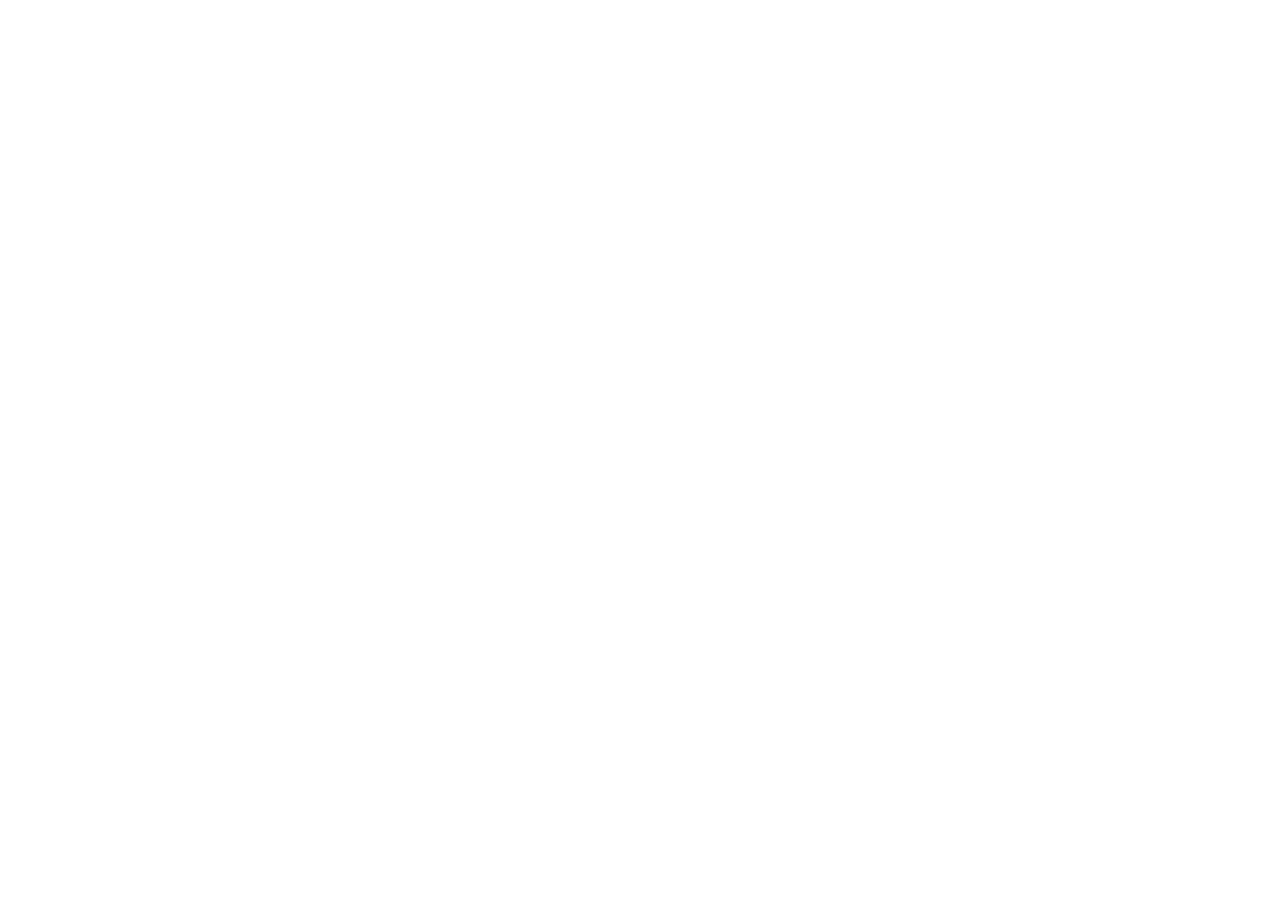
==== Asynchronous/index.html @ e895889a "Added Mapty ,Bankist app,website Project and some practiced files" ====
<!DOCTYPE html>
<html lang="en">
  <head>
    <meta charset="UTF-8" />
    <meta http-equiv="X-UA-Compatible" content="IE=edge" />
    <meta name="viewport" content="width=device-width, initial-scale=1.0" />
    <link rel="stylesheet" href="style.css" />
    <script defer src="script.js"></script>

    <title>Asynchronous</title>
  </head>
  <body></body>
</html>
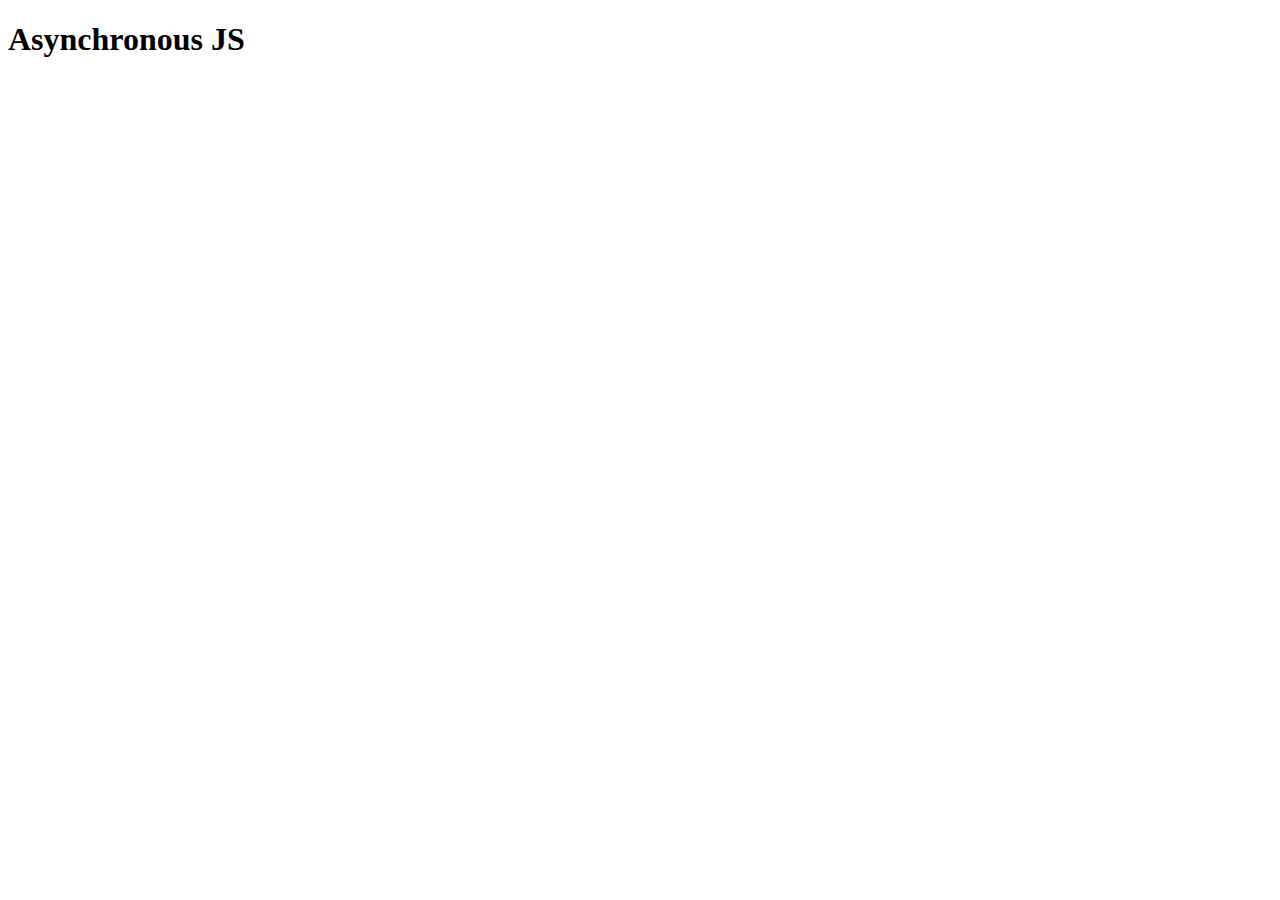
==== commit f39ef2fb: "Readme file updated" ====
--- a/Asynchronous/index.html
+++ b/Asynchronous/index.html
@@ -9,5 +9,7 @@
 
     <title>Asynchronous</title>
   </head>
-  <body></body>
+  <body>
+    <h1>Asynchronous JS</h1>
+  </body>
 </html>
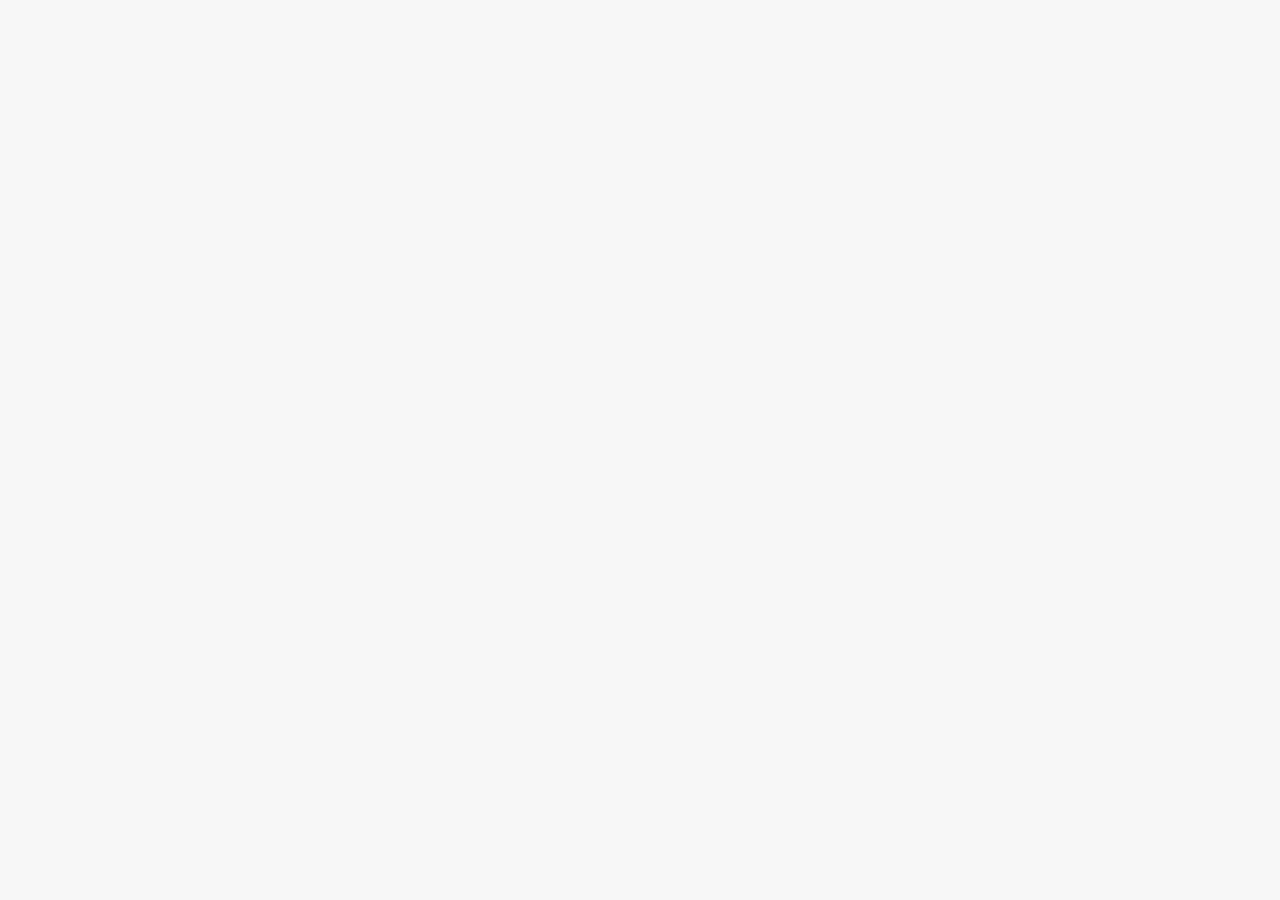
==== commit e249c327: "updated on 29 sep" ====
--- a/Asynchronous/index.html
+++ b/Asynchronous/index.html
@@ -10,6 +10,22 @@
     <title>Asynchronous</title>
   </head>
   <body>
-    <h1>Asynchronous JS</h1>
+    <main class="container">
+      <div class="countries">
+        <!--
+        <article class="country">
+          <img class="country__img" src="" />
+          <div class="country__data">
+            <h3 class="country__name">COUNTRY</h3>
+            <h4 class="country__region">REGION</h4>
+            <p class="country__row"><span>👫</span>POP people</p>
+            <p class="country__row"><span>🗣️</span>LANG</p>
+            <p class="country__row"><span>💰</span>CUR</p>
+          </div>
+        </article>
+        -->
+      </div>
+      <!-- <button class="btn-country">Where am I?</button> -->
+      <div class="images"></div>
   </body>
 </html>
--- a/Asynchronous/style.css
+++ b/Asynchronous/style.css
@@ -0,0 +1,126 @@
+* {
+  margin: 0;
+  padding: 0;
+  box-sizing: inherit;
+}
+
+html {
+  font-size: 62.5%;
+  box-sizing: border-box;
+}
+
+body {
+  font-family: system-ui;
+  color: #555;
+  background-color: #f7f7f7;
+  min-height: 100vh;
+
+  display: flex;
+  align-items: center;
+  justify-content: center;
+}
+
+.container {
+  display: flex;
+  flex-flow: column;
+  align-items: center;
+}
+
+.countries {
+  /* margin-bottom: 8rem; */
+  display: flex;
+
+  font-size: 2rem;
+  opacity: 0;
+  transition: opacity 1s;
+}
+
+.country {
+  background-color: #fff;
+  box-shadow: 0 2rem 5rem 1rem rgba(0, 0, 0, 0.1);
+  font-size: 1.8rem;
+  width: 30rem;
+  border-radius: 0.7rem;
+  margin: 0 3rem;
+  /* overflow: hidden; */
+}
+
+.neighbour::before {
+  content: 'Neighbour country';
+  width: 100%;
+  position: absolute;
+  top: -4rem;
+
+  text-align: center;
+  font-size: 1.8rem;
+  font-weight: 600;
+  text-transform: uppercase;
+  color: #888;
+}
+
+.neighbour {
+  transform: scale(0.8) translateY(1rem);
+  margin-left: 0;
+}
+
+.country__img {
+  width: 30rem;
+  height: 17rem;
+  object-fit: cover;
+  background-color: #eee;
+  border-top-left-radius: 0.7rem;
+  border-top-right-radius: 0.7rem;
+}
+
+.country__data {
+  padding: 2.5rem 3.75rem 3rem 3.75rem;
+}
+
+.country__name {
+  font-size: 2.7rem;
+  margin-bottom: 0.7rem;
+}
+
+.country__region {
+  font-size: 1.4rem;
+  margin-bottom: 2.5rem;
+  text-transform: uppercase;
+  color: #888;
+}
+
+.country__row:not(:last-child) {
+  margin-bottom: 1rem;
+}
+
+.country__row span {
+  display: inline-block;
+  margin-right: 2rem;
+  font-size: 2.4rem;
+}
+
+.btn-country {
+  border: none;
+  font-size: 2rem;
+  padding: 2rem 5rem;
+  border-radius: 0.7rem;
+  color: white;
+  background-color: orangered;
+  cursor: pointer;
+}
+
+.images {
+  display: flex;
+}
+
+.images img {
+  display: block;
+  width: 80rem;
+  margin: 4rem;
+}
+
+.images img.parallel {
+  width: 40rem;
+  margin: 2rem;
+  border: 3rem solid white;
+  box-shadow: 0 2rem 5rem 1rem rgba(0, 0, 0, 0.1);
+}
